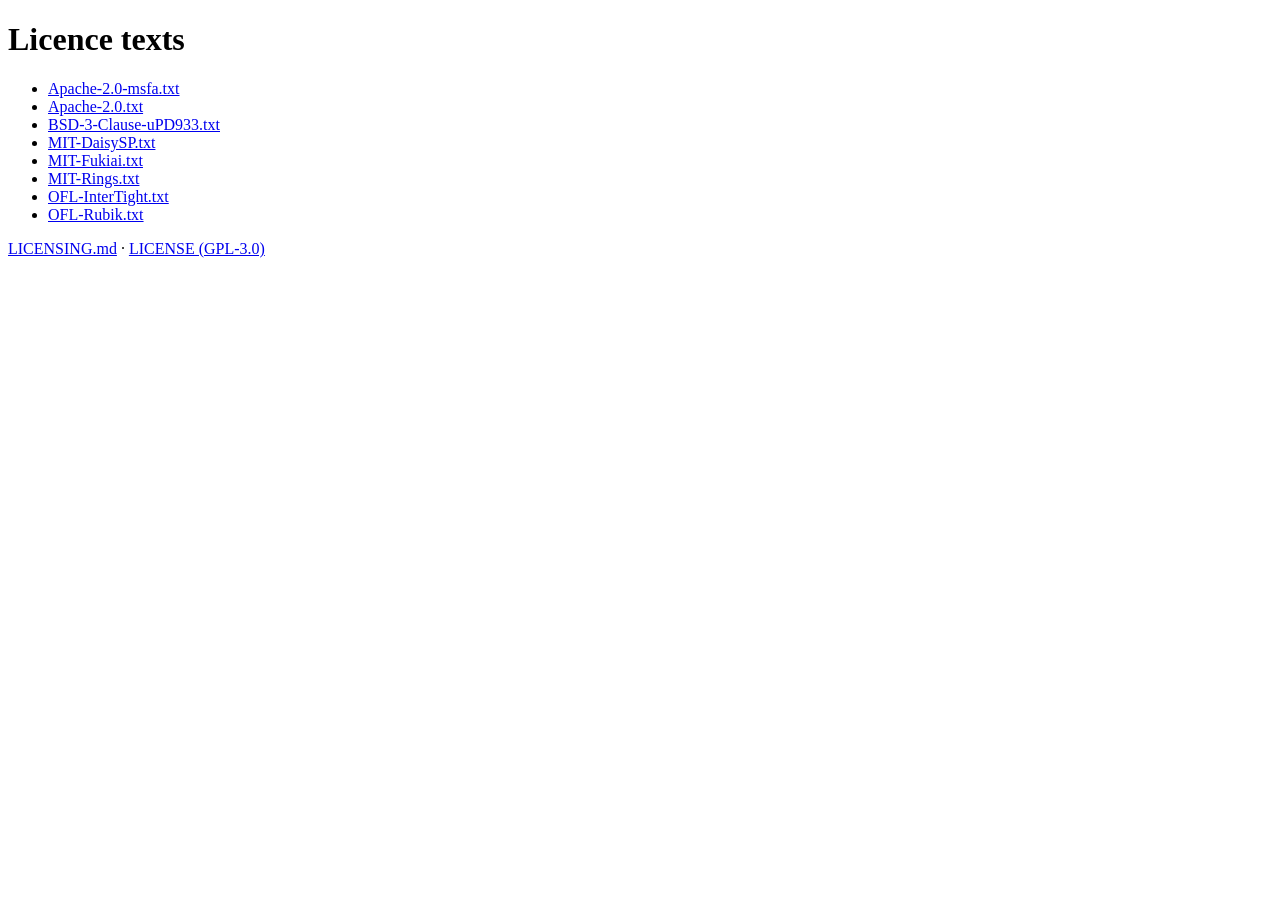
==== firmware/LICENSES/index.html @ 22a18449 "Publish Melodee 1.2.1" ====
<!doctype html><meta charset="utf-8"><title>Melodee licences</title><h1>Licence texts</h1><ul><li><a href="Apache-2.0-msfa.txt">Apache-2.0-msfa.txt</a></li><li><a href="Apache-2.0.txt">Apache-2.0.txt</a></li><li><a href="BSD-3-Clause-uPD933.txt">BSD-3-Clause-uPD933.txt</a></li><li><a href="MIT-DaisySP.txt">MIT-DaisySP.txt</a></li><li><a href="MIT-Fukiai.txt">MIT-Fukiai.txt</a></li><li><a href="MIT-Rings.txt">MIT-Rings.txt</a></li><li><a href="OFL-InterTight.txt">OFL-InterTight.txt</a></li><li><a href="OFL-Rubik.txt">OFL-Rubik.txt</a></li></ul><p><a href="../LICENSING.md">LICENSING.md</a> · <a href="../LICENSE">LICENSE (GPL-3.0)</a></p>
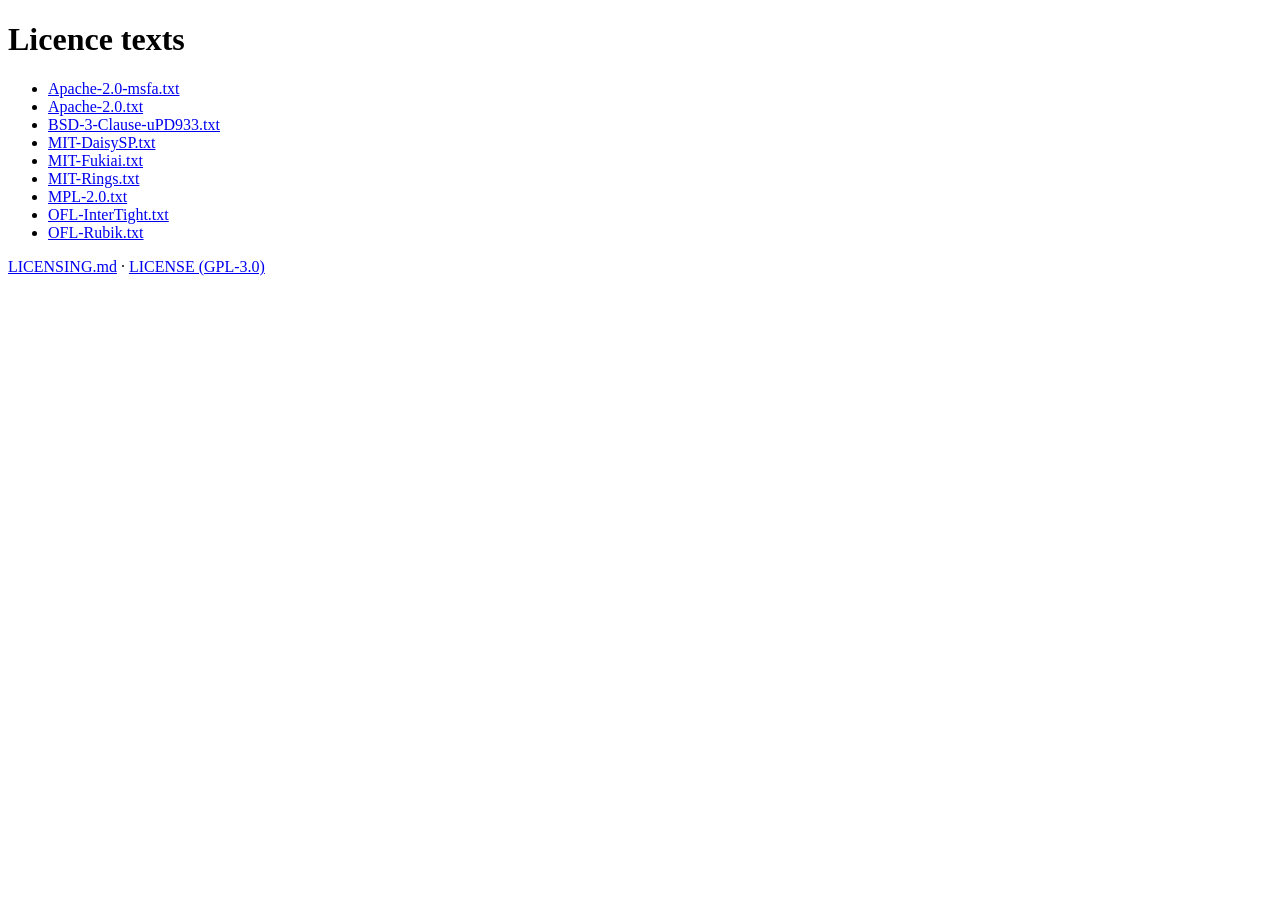
==== commit fa74509c: "build: publish nightly firmware" ====
--- a/firmware/LICENSES/index.html
+++ b/firmware/LICENSES/index.html
@@ -1 +1 @@
-<!doctype html><meta charset="utf-8"><title>Melodee licences</title><h1>Licence texts</h1><ul><li><a href="Apache-2.0-msfa.txt">Apache-2.0-msfa.txt</a></li><li><a href="Apache-2.0.txt">Apache-2.0.txt</a></li><li><a href="BSD-3-Clause-uPD933.txt">BSD-3-Clause-uPD933.txt</a></li><li><a href="MIT-DaisySP.txt">MIT-DaisySP.txt</a></li><li><a href="MIT-Fukiai.txt">MIT-Fukiai.txt</a></li><li><a href="MIT-Rings.txt">MIT-Rings.txt</a></li><li><a href="OFL-InterTight.txt">OFL-InterTight.txt</a></li><li><a href="OFL-Rubik.txt">OFL-Rubik.txt</a></li></ul><p><a href="../LICENSING.md">LICENSING.md</a> · <a href="../LICENSE">LICENSE (GPL-3.0)</a></p>
+<!doctype html><meta charset="utf-8"><title>Melodee licences</title><h1>Licence texts</h1><ul><li><a href="Apache-2.0-msfa.txt">Apache-2.0-msfa.txt</a></li><li><a href="Apache-2.0.txt">Apache-2.0.txt</a></li><li><a href="BSD-3-Clause-uPD933.txt">BSD-3-Clause-uPD933.txt</a></li><li><a href="MIT-DaisySP.txt">MIT-DaisySP.txt</a></li><li><a href="MIT-Fukiai.txt">MIT-Fukiai.txt</a></li><li><a href="MIT-Rings.txt">MIT-Rings.txt</a></li><li><a href="MPL-2.0.txt">MPL-2.0.txt</a></li><li><a href="OFL-InterTight.txt">OFL-InterTight.txt</a></li><li><a href="OFL-Rubik.txt">OFL-Rubik.txt</a></li></ul><p><a href="../LICENSING.md">LICENSING.md</a> · <a href="../LICENSE">LICENSE (GPL-3.0)</a></p>
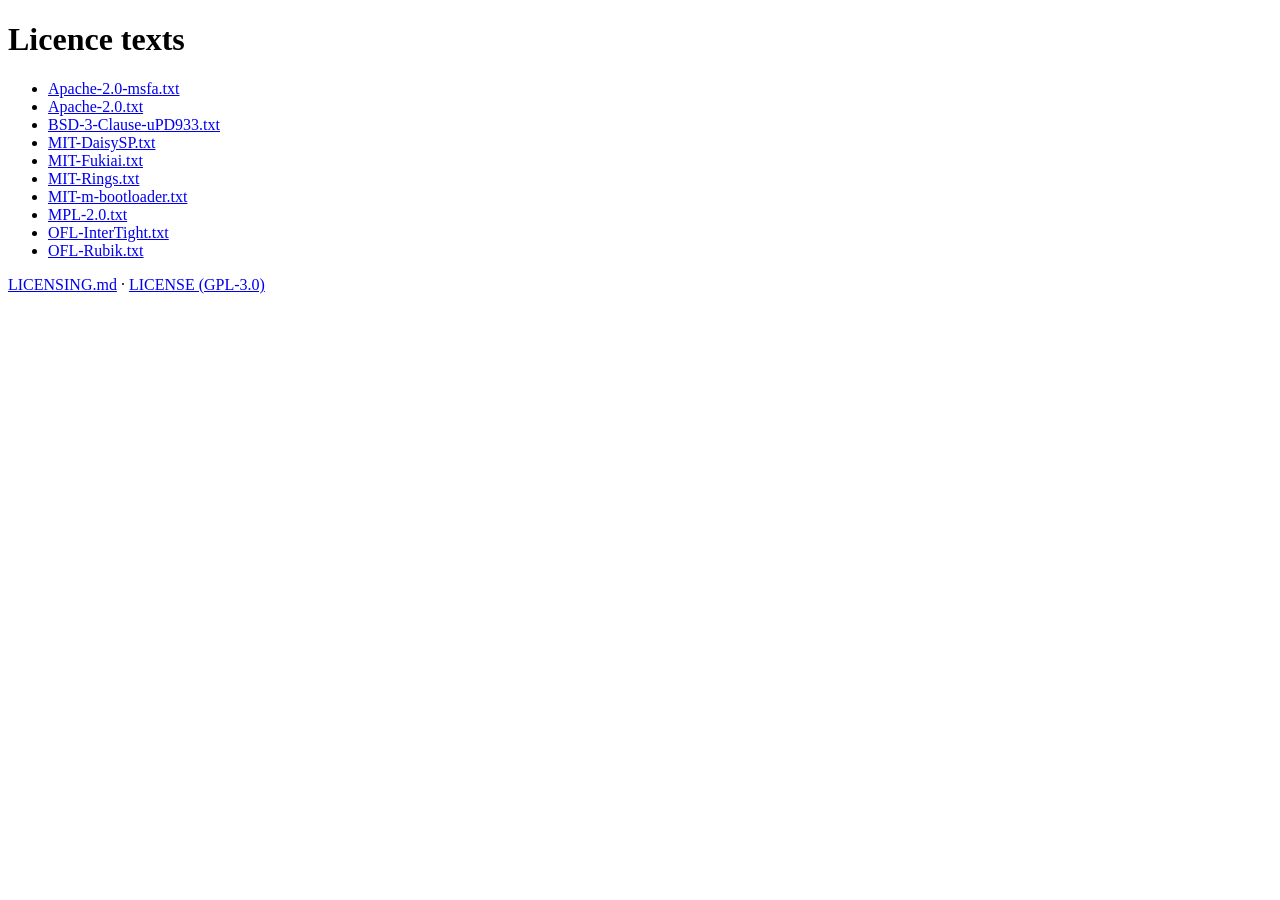
==== commit b5318c9a: "build: publish nightly firmware" ====
--- a/firmware/LICENSES/index.html
+++ b/firmware/LICENSES/index.html
@@ -1 +1 @@
-<!doctype html><meta charset="utf-8"><title>Melodee licences</title><h1>Licence texts</h1><ul><li><a href="Apache-2.0-msfa.txt">Apache-2.0-msfa.txt</a></li><li><a href="Apache-2.0.txt">Apache-2.0.txt</a></li><li><a href="BSD-3-Clause-uPD933.txt">BSD-3-Clause-uPD933.txt</a></li><li><a href="MIT-DaisySP.txt">MIT-DaisySP.txt</a></li><li><a href="MIT-Fukiai.txt">MIT-Fukiai.txt</a></li><li><a href="MIT-Rings.txt">MIT-Rings.txt</a></li><li><a href="MPL-2.0.txt">MPL-2.0.txt</a></li><li><a href="OFL-InterTight.txt">OFL-InterTight.txt</a></li><li><a href="OFL-Rubik.txt">OFL-Rubik.txt</a></li></ul><p><a href="../LICENSING.md">LICENSING.md</a> · <a href="../LICENSE">LICENSE (GPL-3.0)</a></p>
+<!doctype html><meta charset="utf-8"><title>Melodee licences</title><h1>Licence texts</h1><ul><li><a href="Apache-2.0-msfa.txt">Apache-2.0-msfa.txt</a></li><li><a href="Apache-2.0.txt">Apache-2.0.txt</a></li><li><a href="BSD-3-Clause-uPD933.txt">BSD-3-Clause-uPD933.txt</a></li><li><a href="MIT-DaisySP.txt">MIT-DaisySP.txt</a></li><li><a href="MIT-Fukiai.txt">MIT-Fukiai.txt</a></li><li><a href="MIT-Rings.txt">MIT-Rings.txt</a></li><li><a href="MIT-m-bootloader.txt">MIT-m-bootloader.txt</a></li><li><a href="MPL-2.0.txt">MPL-2.0.txt</a></li><li><a href="OFL-InterTight.txt">OFL-InterTight.txt</a></li><li><a href="OFL-Rubik.txt">OFL-Rubik.txt</a></li></ul><p><a href="../LICENSING.md">LICENSING.md</a> · <a href="../LICENSE">LICENSE (GPL-3.0)</a></p>
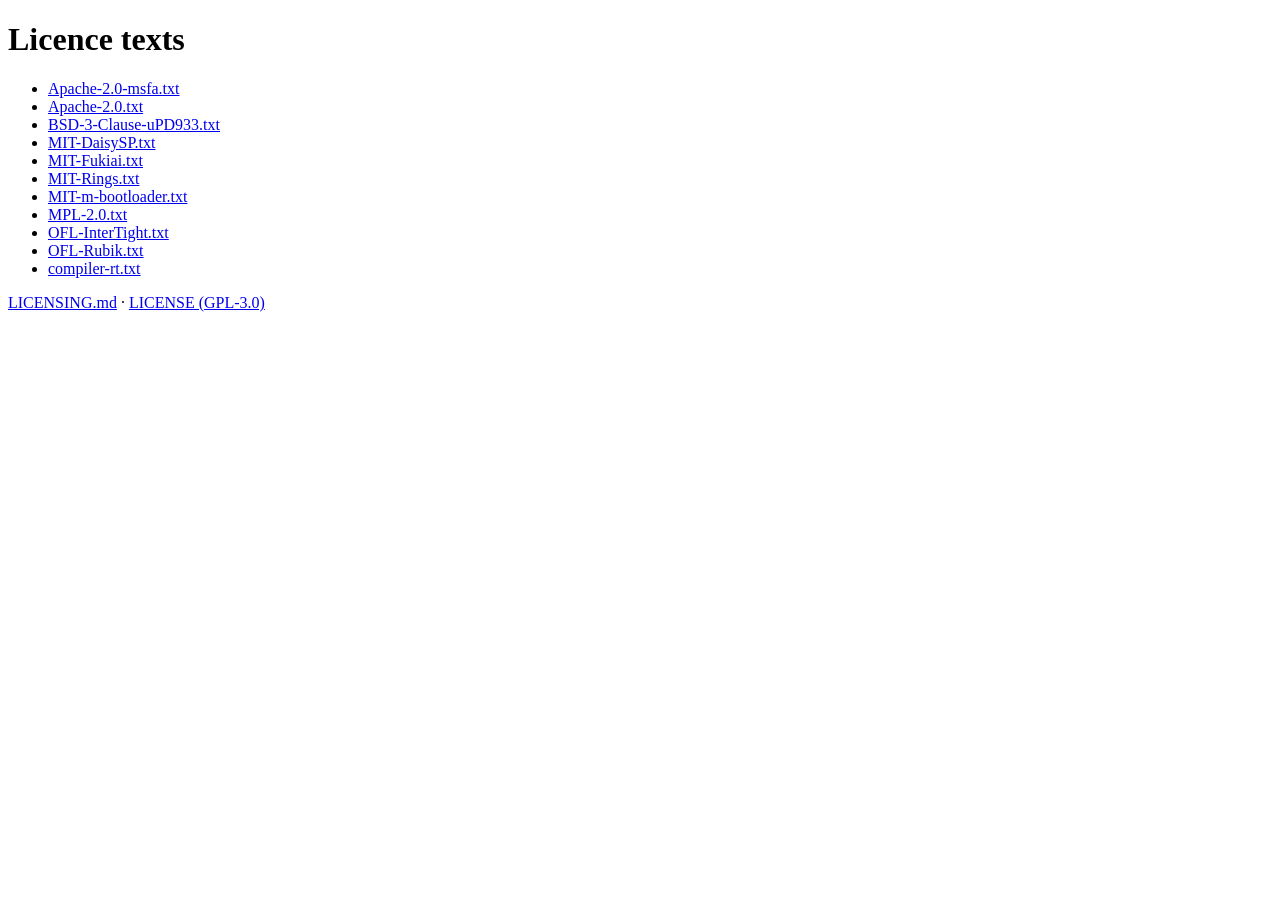
==== commit 9a763763: "release: publish candidate v1.6.0-rc.1" ====
--- a/firmware/LICENSES/index.html
+++ b/firmware/LICENSES/index.html
@@ -1 +1 @@
-<!doctype html><meta charset="utf-8"><title>Melodee licences</title><h1>Licence texts</h1><ul><li><a href="Apache-2.0-msfa.txt">Apache-2.0-msfa.txt</a></li><li><a href="Apache-2.0.txt">Apache-2.0.txt</a></li><li><a href="BSD-3-Clause-uPD933.txt">BSD-3-Clause-uPD933.txt</a></li><li><a href="MIT-DaisySP.txt">MIT-DaisySP.txt</a></li><li><a href="MIT-Fukiai.txt">MIT-Fukiai.txt</a></li><li><a href="MIT-Rings.txt">MIT-Rings.txt</a></li><li><a href="MIT-m-bootloader.txt">MIT-m-bootloader.txt</a></li><li><a href="MPL-2.0.txt">MPL-2.0.txt</a></li><li><a href="OFL-InterTight.txt">OFL-InterTight.txt</a></li><li><a href="OFL-Rubik.txt">OFL-Rubik.txt</a></li></ul><p><a href="../LICENSING.md">LICENSING.md</a> · <a href="../LICENSE">LICENSE (GPL-3.0)</a></p>
+<!doctype html><meta charset="utf-8"><title>Melodee licences</title><h1>Licence texts</h1><ul><li><a href="Apache-2.0-msfa.txt">Apache-2.0-msfa.txt</a></li><li><a href="Apache-2.0.txt">Apache-2.0.txt</a></li><li><a href="BSD-3-Clause-uPD933.txt">BSD-3-Clause-uPD933.txt</a></li><li><a href="MIT-DaisySP.txt">MIT-DaisySP.txt</a></li><li><a href="MIT-Fukiai.txt">MIT-Fukiai.txt</a></li><li><a href="MIT-Rings.txt">MIT-Rings.txt</a></li><li><a href="MIT-m-bootloader.txt">MIT-m-bootloader.txt</a></li><li><a href="MPL-2.0.txt">MPL-2.0.txt</a></li><li><a href="OFL-InterTight.txt">OFL-InterTight.txt</a></li><li><a href="OFL-Rubik.txt">OFL-Rubik.txt</a></li><li><a href="compiler-rt.txt">compiler-rt.txt</a></li></ul><p><a href="../LICENSING.md">LICENSING.md</a> · <a href="../LICENSE">LICENSE (GPL-3.0)</a></p>
